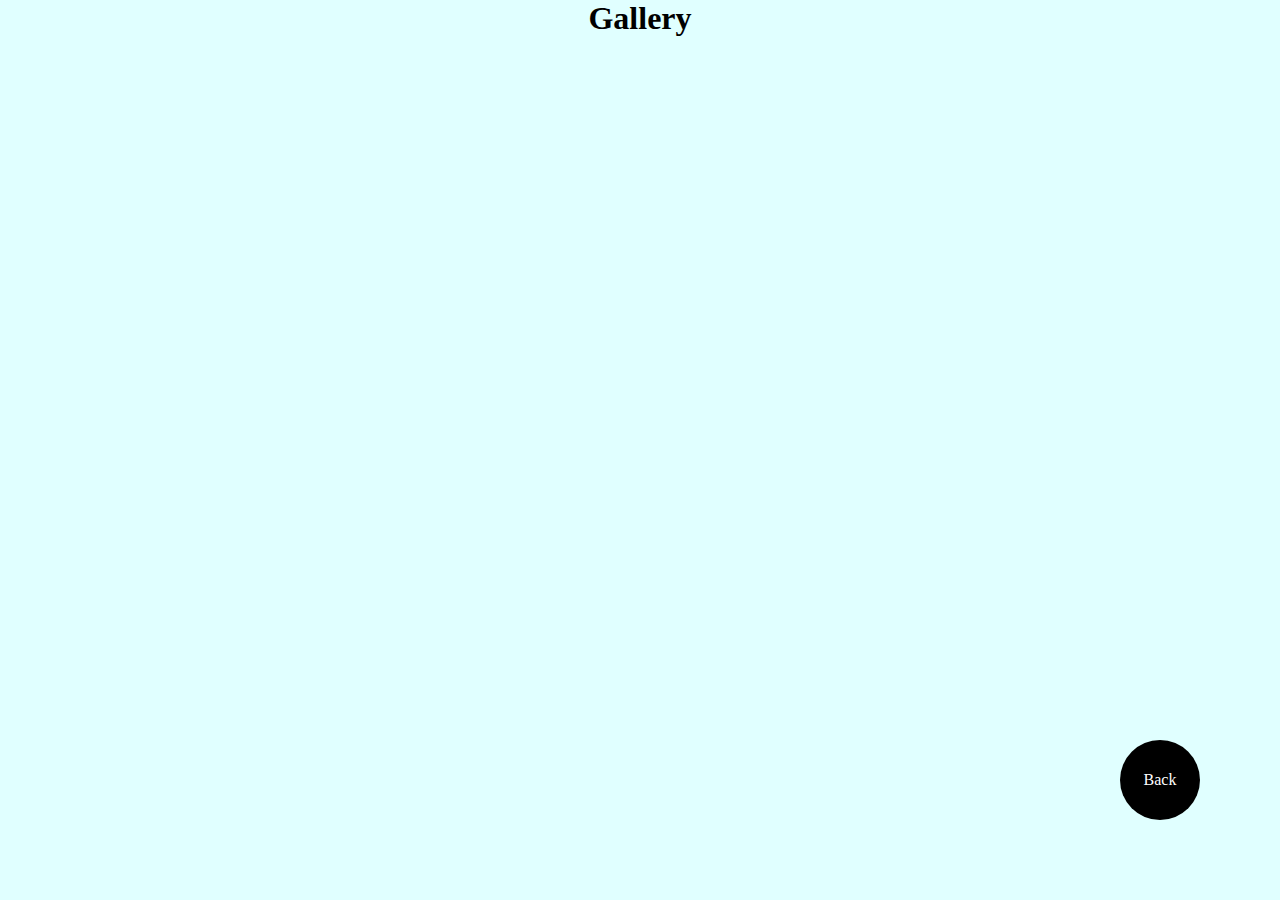
==== gallery.html @ 91ddf099 ":technologist:feat: Added basic structure of gallery" ====
<!DOCTYPE html>
<html lang="en">
<head>
    <meta charset="UTF-8">
    <meta http-equiv="X-UA-Compatible" content="IE=edge">
    <meta name="viewport" content="width=device-width, initial-scale=1.0">
    <link rel="stylesheet" href="gallery.css">
    <title>Gallery</title>
</head>
<body>
    <div class="back">Back</div>    
    <div class="gallery-cont">
        <h1>Gallery</h1>
    </div>
</body>
<script src="./db.js"></script>
<script src="./galley.js"></script>
</html>
---- gallery.css ----
* {
    box-sizing: border-box;
}
body {
    margin: 0%;
    padding: 0%;
}
h1 {
    margin: 0%;
    text-align: center;
}
.back {
    width: 5rem;
    height: 5rem;
    background-color: black;
    color: white;
    border-radius: 50%;
    display: flex;
    justify-content: center;
    align-items: center;
    position: fixed;
    bottom: 5rem;
    right: 5rem;
}
.back:hover {
    cursor: pointer;
}
.gallery-cont {
    width: 100%;
    height: 100vh;
    background-color: lightcyan;
}
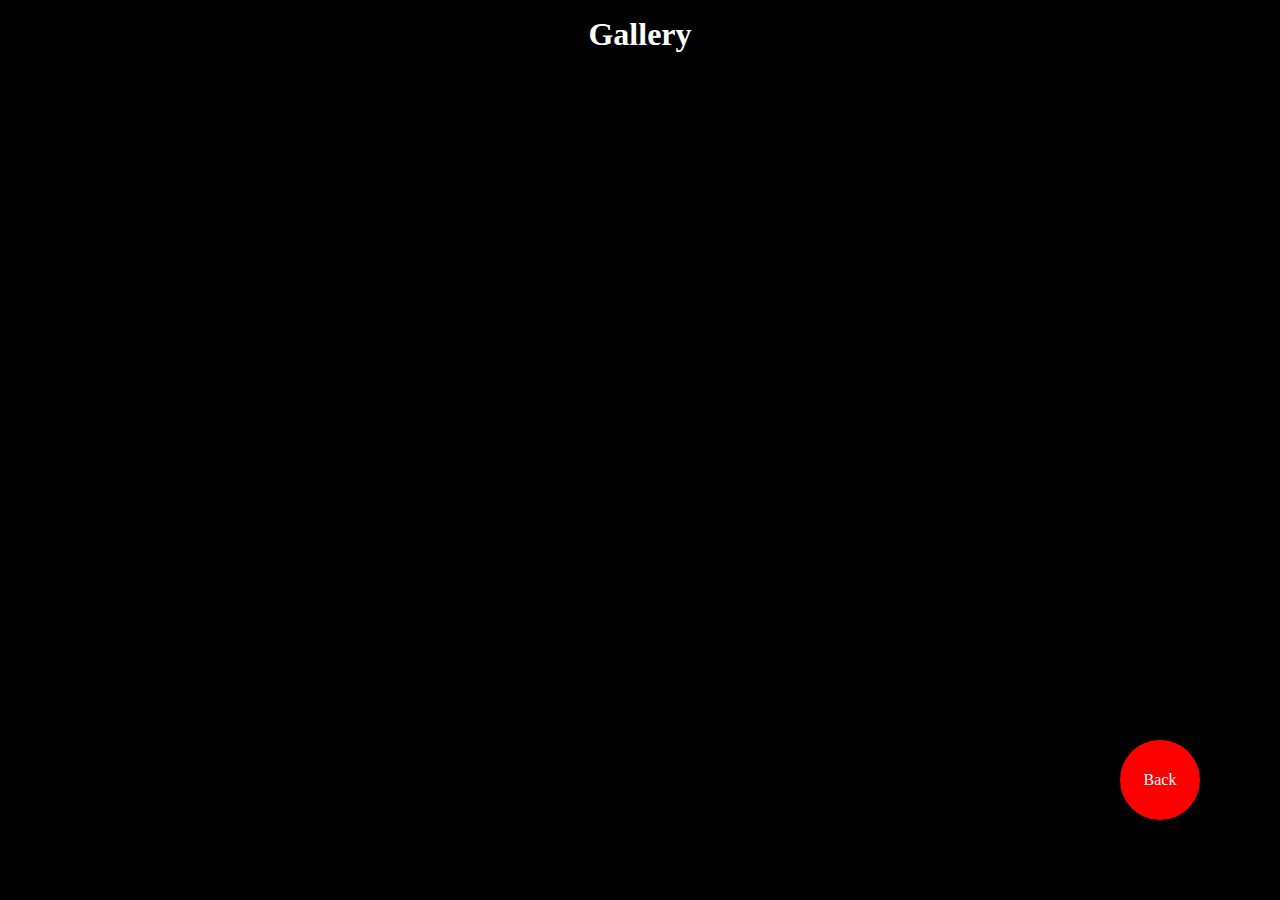
==== commit aeebc33d: ":wrench: fixed: Media view in gallery" ====
--- a/gallery.html
+++ b/gallery.html
@@ -11,6 +11,7 @@
     <div class="back">Back</div>    
     <div class="gallery-cont">
         <h1>Gallery</h1>
+        <div class="media-cont-box"></div>
     </div>
 </body>
 <script src="./db.js"></script>
--- a/gallery.css
+++ b/gallery.css
@@ -12,7 +12,7 @@
 .back {
     width: 5rem;
     height: 5rem;
-    background-color: black;
+    background-color: red;
     color: white;
     border-radius: 50%;
     display: flex;
@@ -27,6 +27,47 @@
 }
 .gallery-cont {
     width: 100%;
-    height: 100vh;
-    background-color: lightcyan;
+    min-height: 100vh;
+    padding: 1rem;
+    background-color: black;
+    color: white;
+}
+.media-cont-box {
+    width: 100%;
+    height: 100%;
+    display: flex;
+    justify-content: center;
+    flex-wrap: wrap;
+}
+.media-cont {
+    width: 15rem;
+    height: 15rem;
+    margin: 2rem;
+    border: 2px solid white;
+}
+.media {
+    width: 100%;
+    height: calc(100% - 2rem - 2rem);
+    /* aspect-ratio: 4 / 3; */
+    background-color: olivedrab;
+}
+.media>* {
+    width: 100%;
+    height: 100%;
+}
+.action-btn {
+    height: 2rem;
+    color: white;
+    display: flex;
+    justify-content: center;
+    align-items: center;
+}
+.action-btn:hover {
+    cursor: pointer;
+}
+.delete {
+    background-color: red;
+}
+.download {
+    background-color: black;
 }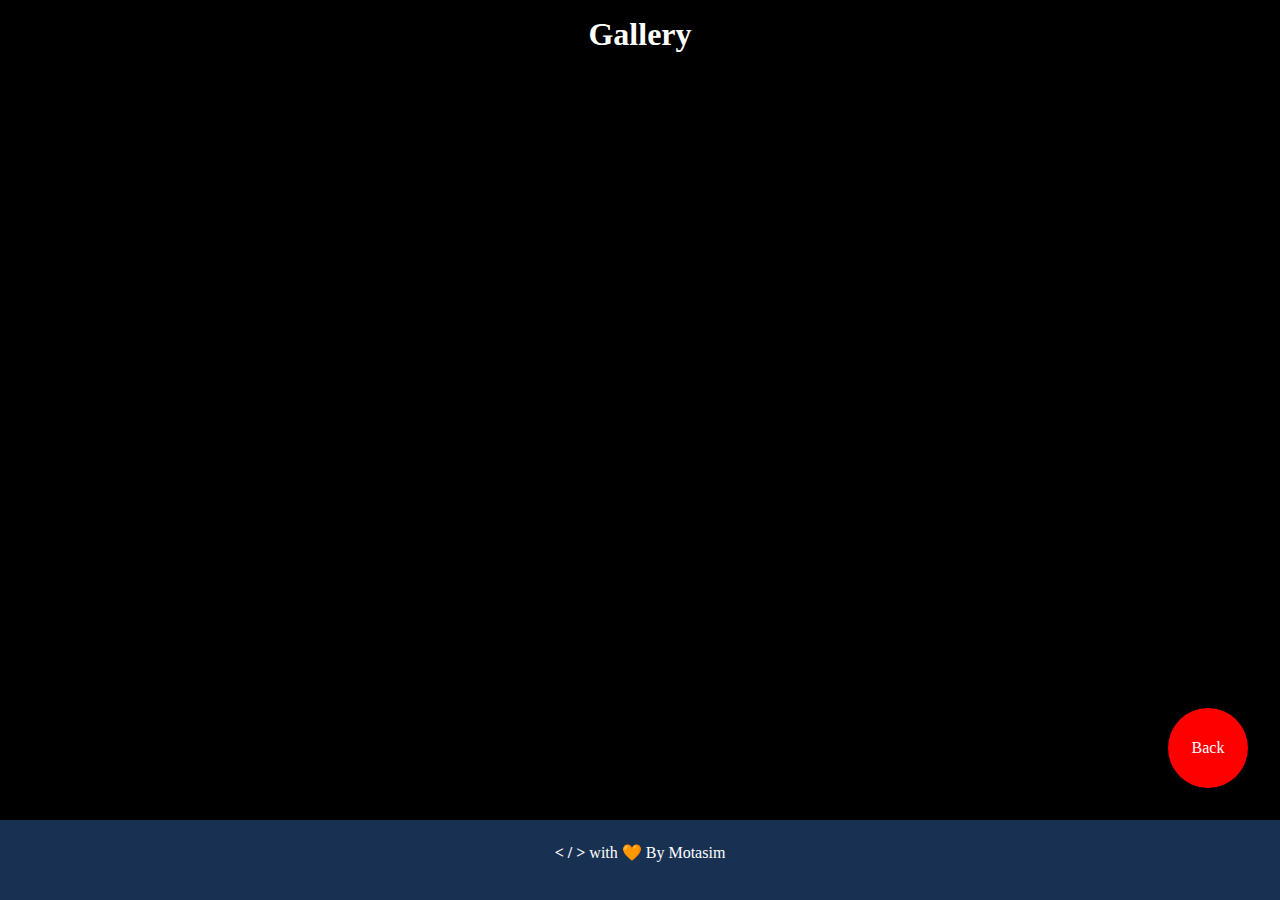
==== commit 4d4cca23: ":technologist:feat: Footer in gallery" ====
--- a/gallery.html
+++ b/gallery.html
@@ -4,14 +4,28 @@
     <meta charset="UTF-8">
     <meta http-equiv="X-UA-Compatible" content="IE=edge">
     <meta name="viewport" content="width=device-width, initial-scale=1.0">
+    <link rel="stylesheet" href="https://cdnjs.cloudflare.com/ajax/libs/font-awesome/6.1.1/css/all.min.css"
+    integrity="sha512-KfkfwYDsLkIlwQp6LFnl8zNdLGxu9YAA1QvwINks4PhcElQSvqcyVLLD9aMhXd13uQjoXtEKNosOWaZqXgel0g=="
+    crossorigin="anonymous" referrerpolicy="no-referrer" />
     <link rel="stylesheet" href="gallery.css">
     <title>Gallery</title>
 </head>
 <body>
-    <div class="back">Back</div>    
-    <div class="gallery-cont">
-        <h1>Gallery</h1>
-        <div class="media-cont-box"></div>
+    <div class="wrapper">
+        <div class="back">Back</div>    
+        <div class="gallery-cont">
+            <h1>Gallery</h1>
+            <div class="media-cont-box"></div>
+        </div>
+    </div>
+    <div class="footer">
+        <p><strong>&lt; / &gt;</strong> with 🧡 By Motasim</p>
+        <div class="connect">
+            <div class="social-cont">
+                <a href="https://github.com/motasimmakki" target="_blank"><i class="fa-brands fa-github"></i></a>
+                <a href="https://www.linkedin.com/in/motasim-010b0a135/" target="_blank"><i class="fa-brands fa-linkedin"></i></a>
+            </div>
+        </div>
     </div>
 </body>
 <script src="./db.js"></script>
--- a/gallery.css
+++ b/gallery.css
@@ -1,5 +1,6 @@
 * {
     box-sizing: border-box;
+    user-select: none;
 }
 body {
     margin: 0%;
@@ -19,15 +20,15 @@
     justify-content: center;
     align-items: center;
     position: fixed;
-    bottom: 5rem;
-    right: 5rem;
+    bottom: 7rem;
+    right: 2rem;
 }
 .back:hover {
     cursor: pointer;
 }
 .gallery-cont {
     width: 100%;
-    min-height: 100vh;
+    min-height: calc(100vh - 5rem);
     padding: 1rem;
     background-color: black;
     color: white;
@@ -70,4 +71,30 @@
 }
 .download {
     background-color: black;
+}
+.footer {
+    width: 100%;
+    height: 4rem;
+    padding: 2.5rem 0 2.5rem 0;
+    background-color: #183153;
+    display: flex;
+    justify-content: center;
+    flex-direction: column;
+    align-items: center;
+    /* margin-top: 2rem; */
+    color: white;
+    font-size: 1rem;
+    font-family: "Comic Sans MS", "Comic Sans", cursive;
+}
+.connect {
+    width: 10%;
+    font-size: 1.3rem;
+    margin-bottom: 1rem;
+}
+.social-cont {
+    display: flex;
+    justify-content: space-evenly;
+}
+.social-cont a{
+    color: white;
 }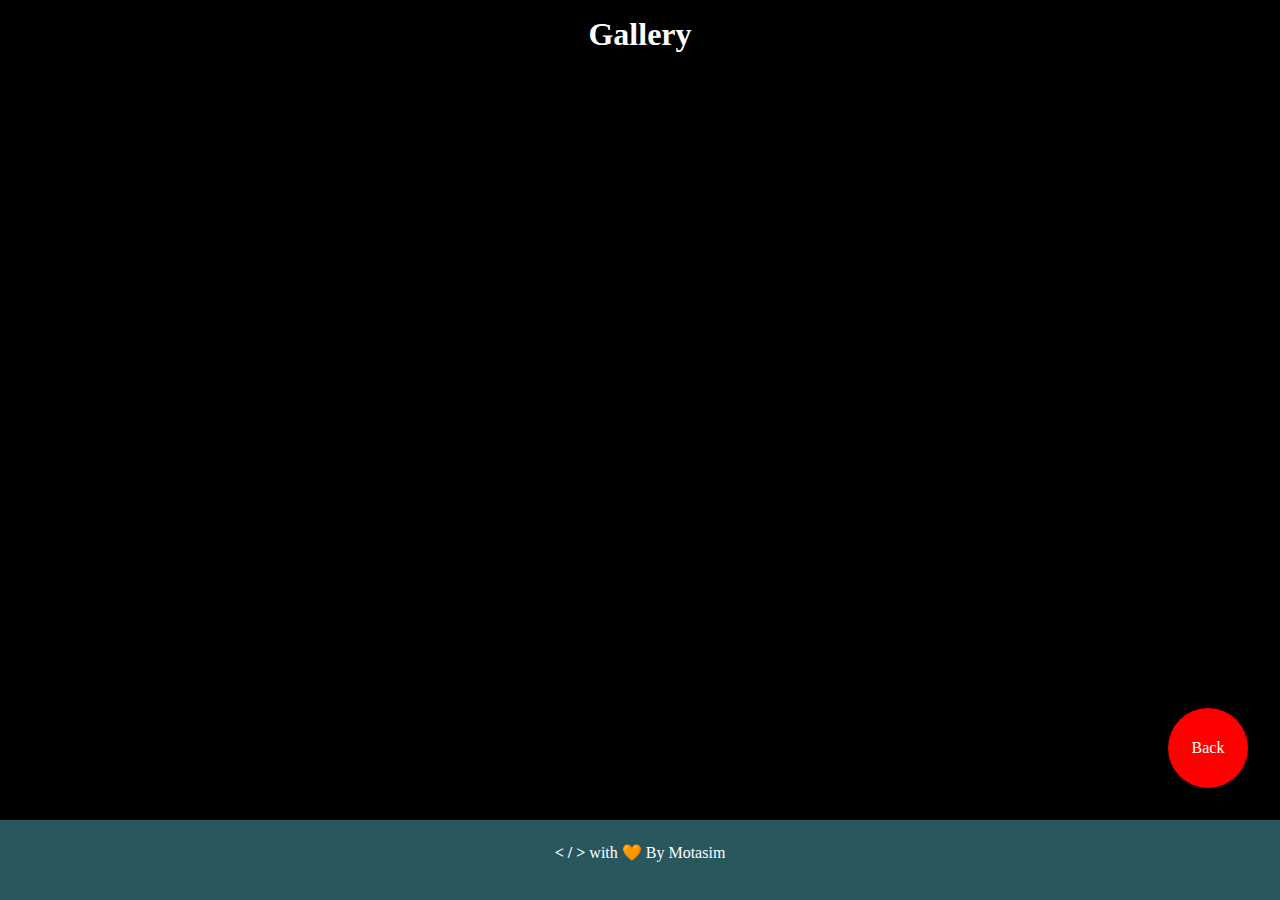
==== commit 3da193cf: ":art:style: Added favicon" ====
--- a/gallery.html
+++ b/gallery.html
@@ -4,6 +4,7 @@
     <meta charset="UTF-8">
     <meta http-equiv="X-UA-Compatible" content="IE=edge">
     <meta name="viewport" content="width=device-width, initial-scale=1.0">
+    <link rel="icon" type="image/x-icon" href="/images/icon.png">
     <link rel="stylesheet" href="https://cdnjs.cloudflare.com/ajax/libs/font-awesome/6.1.1/css/all.min.css"
     integrity="sha512-KfkfwYDsLkIlwQp6LFnl8zNdLGxu9YAA1QvwINks4PhcElQSvqcyVLLD9aMhXd13uQjoXtEKNosOWaZqXgel0g=="
     crossorigin="anonymous" referrerpolicy="no-referrer" />
--- a/gallery.css
+++ b/gallery.css
@@ -5,6 +5,7 @@
 body {
     margin: 0%;
     padding: 0%;
+    font-family: "Comic Sans MS", "Comic Sans", cursive;
 }
 h1 {
     margin: 0%;
@@ -76,7 +77,7 @@
     width: 100%;
     height: 4rem;
     padding: 2.5rem 0 2.5rem 0;
-    background-color: #183153;
+    background-color: #28575D;
     display: flex;
     justify-content: center;
     flex-direction: column;
